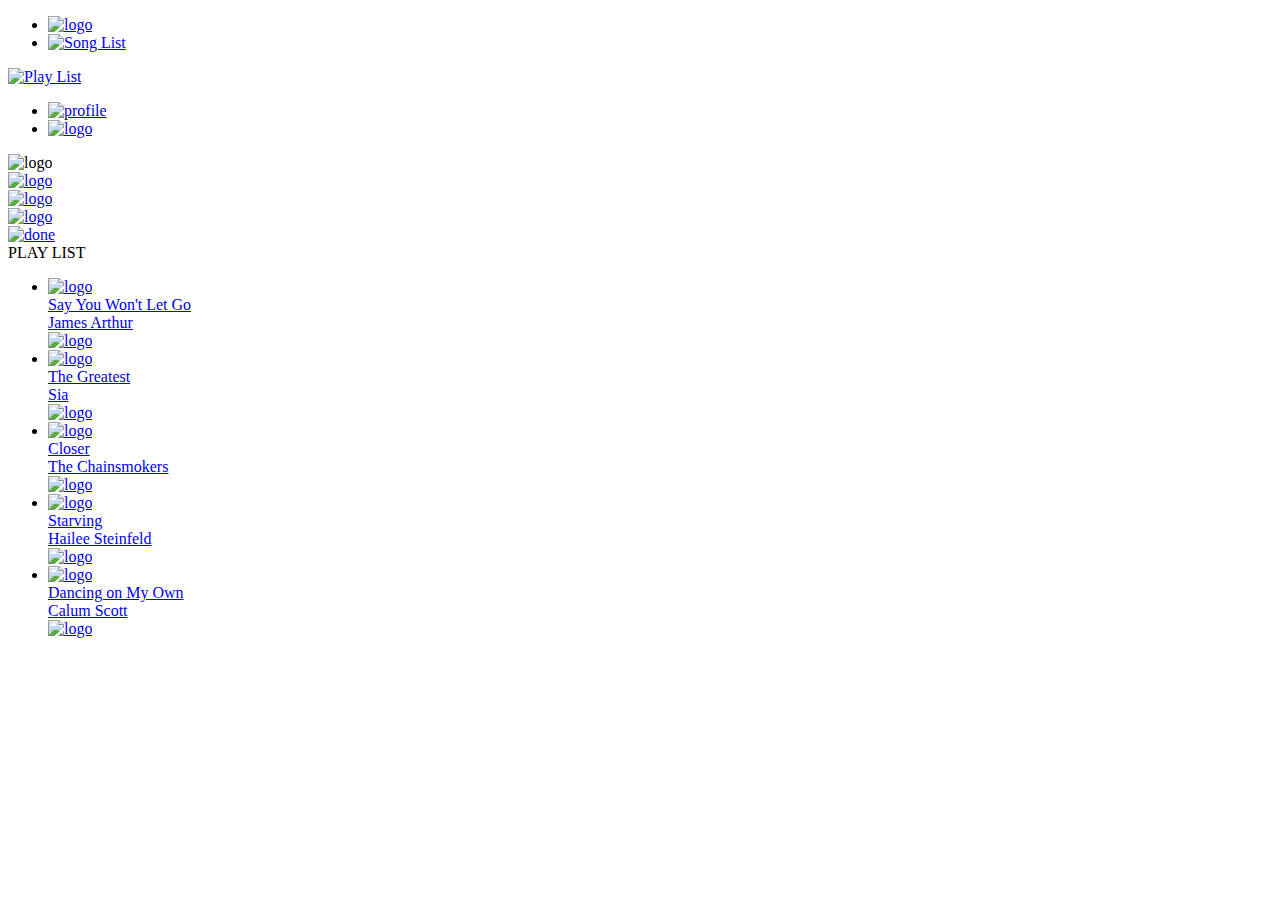
==== EditPlaylist.html @ 92a8d71e "Update EditPlaylist.html" ====
<!DOCTYPE html PUBLIC "-//W3C//DTD XHTML 1.0 Transitional//EN" "http://www.w3.org/TR/xhtml1/DTD/xhtml1-transitional.dtd">
<html xmlns="http://www.w3.org/1999/xhtml">
<head>
<meta http-equiv="Content-Type" content="text/html; charset=UTF-8" />
    <meta name="viewport" content="width=device-width">
<title>BuskUs</title>
<link href="stylesheets/EditPlaylist.css" rel="stylesheet" type="text/css" />
</head>

<body>
    
                

    <div class="container"> 
        

<div class ="header"> 
 
    <div class ="nav">
        
        
            
            <div id ="first">
        <ul>
            <li><a href="Votes.html" ><img class="display" src="images/votes.png" alt="logo" width="36px"/>
                </a></li>
            <li><a href="Songlist.html"><img class="display" src="images/songlist.png" alt="Song List" width="36px"/></a></li>
            
        </ul>
            </div><!--end of first-->
     
        <div id ="secondcont">
        
          <div id ="second">
             
              
              <div id ="secondnav1">
              <a href="Playlist.html" ><img class="display" src="images/Playlist-02.png" alt="Play List" width="60px" height="auto"/>
                </a>
                   </div><!--end of secondnav1-->
              
              <a href="Playlist.html">
              
                <div id ="secondnav"></div><!--end of secondnav--> 
              
              </a>
              
             </div><!--end of second-->
             </div><!--end of secondcont-->
        
        <div id ="third">
            <ul>
            <li><a href="Profile.html" ><img class="display" src="images/profileicon.png" alt="profile" width="36px"/>
                </a></li>
            <li><a href="#"><img class="display" src="images/discover-01.png" alt="logo" width="36px"/></a></li>
            
        </ul>
            </div><!--third-->
        
       
              </div> <!--end of nav-->
       
</div> <!--end of header-->
      
   <!--------------------------------------------->
       <div class ="topcontainer"> 
        
          <div class ="topbar">
              
              <div class ="topbar1"></div>
              
              <div class ="topbar2">
              <img class="display" src="images/logo-06.png" alt="logo" height="25px"/>
              </div><!--end of topbar2-->
              
              
              
              <div class ="topbar3">
              <a href="#"><img class="display" src="images/share-05.png" alt="logo" height="36px"/></a> 
              </div><!--end of topbar3-->
            
            
            </div><!--end of topbar-->
        
        <div class ="photobar">
        
             <div class ="photobarstart">
            <a href="Profile.html"><img class="display" src="images/profile.png" alt="logo" height="56px"/></a>
            </div> <!--end of photobarstart-->
          
            
            <div class ="photobarmid">
            
            <a href="Votes.html"><img class="display" src="images/headerbutton-10.png" alt="logo" height="40px"/></a>
            
        </div> <!--end of photobarmid-->
          
            <div class ="photobarend">
                </div> <!--end of photobarend-->
          </div> <!--end of photobar-->
        
        
        
            <a href="Playlist.html"><div class ="pretitle"><img class="display" src="images/done-08.png" alt="done" height="18px"/></div></a>
            
        <div class ="title"> PLAY LIST
        </div><!--end of title-->
            
            <div class ="posttitle"></div>
            
            
            
              
            </div><!--end of topcontainer-->
        
        <!--------------------------------------------->
        
        <div class ="topspace"></div>
        
        <!--------------------------------------------->
        
      <ul id="ulThumbnailList">
          
       <li data-storyid="1" class="sortlistitem">   
       <a href="#"> <div class ="songs">
            <div class ="songs1"><img class="display" src="images/delete-07.png" alt="logo" height="13px"/></div><!--end of songs1-->
            
            
            <div class ="songs2">
                <div class ="upper">Say You Won't Let Go</div>
                <div class ="lower">James Arthur</div>
                </div><!--end of songs2-->
            
            <div class ="songs3">
                
                <a href="#"><img class="display" src="images/drag-15.png" alt="logo" height="20px"/></a>
            
            </div><!--end of songs3-->
               
            
        </div><!--end of songs--></a>
          </li>
            
        <li data-storyid="2" class="sortlistitem">
         <a href="#"><div class ="songs">
            <div class ="songs1"><img class="display" src="images/delete-07.png" alt="logo" height="13px"/></div><!--end of songs1-->
            
            <div class ="songs2">
                <div class ="upper">The Greatest</div>
                <div class ="lower">Sia</div>
                </div><!--end of songs2-->
            
            <div class ="songs3">
                
                <a href="#"><img class="display" src="images/drag-15.png" alt="logo" height="20px"/></a>
            
            </div><!--end of songs3-->
            
        </div><!--end of songs--></a>
          </li>
        
    <li data-storyid="3" class="sortlistitem">
        <a href="#"> <div class ="songs">
            <div class ="songs1"><img class="display" src="images/delete-07.png" alt="logo" height="13px"/></div><!--end of songs1-->
            
            <div class ="songs2">
                <div class ="upper">Closer</div>
                <div class ="lower">The Chainsmokers</div>
                </div><!--end of songs2-->
            
            <div class ="songs3">
                
                <a href="#"><img class="display" src="images/drag-15.png" alt="logo" height="20px"/></a>
            
            </div><!--end of songs3-->
            
        </div><!--end of songs--></a>
          </li>
        
        <li data-storyid="4" class="sortlistitem">
         <a href="#"><div class ="songs">
            <div class ="songs1"><img class="display" src="images/delete-07.png" alt="logo" height="13px"/></div><!--end of songs1-->
            
            <div class ="songs2">
                <div class ="upper">Starving</div>
                <div class ="lower">Hailee Steinfeld</div>
                </div><!--end of songs2-->
            
            <div class ="songs3">
                
                <a href="#"><img class="display" src="images/drag-15.png" alt="logo" height="20px"/></a>
            
            </div><!--end of songs3-->
            
        </div><!--end of songs--></a>
          </li>
          <li data-storyid="5" class="sortlistitem">
        
         <a href="#"><div class ="songs">
            <div class ="songs1"><img class="display" src="images/delete-07.png" alt="logo" height="13px"/></div><!--end of songs1-->
            
            <div class ="songs2">
                <div class ="upper">Dancing on My Own</div>
                <div class ="lower">Calum Scott</div>
                </div><!--end of songs2-->
            
            <div class ="songs3">
                
                <a href="#"><img class="display" src="images/drag-15.png" alt="logo" height="20px"/></a>
            
            </div><!--end of songs3-->
            
        </div><!--end of songs--></a>
          </li>
 

        </ul>
        
          
    <!-- -------------------------------------------- --->
        
          
        <div class ="basespace"></div>

        
       <!-- -------------------------------------------- --->
        
         <script src="javascripts/jquery-3.1.1.min.js"></script>
    <script src="javascripts/jquery-ui.js"></script>
    

    <script>
        $(document).ready(function () {
             $('#btnSave').hide();
            $("#ulThumbnailList").sortable({
                opacity: 0.7,
                revert: true,   //Animates
                scroll: true,   //Allows page to scroll when dragging. Good for tall pages.
                handle: $(".songs"),
                update: function () {  $('#btnSave').show() }
            });
        $('#btnSave').on('click', function(){
            var items = $(".sortlistitem");
            var itemIds = [];
            for (var x = 0; x < items.length; x++) {
                itemIds.push(items.eq(x).data('storyid'));
            }
            var parms = { "stories": itemIds.join(',') };
            alert(itemIds.join(',')); 
        });
        })
    </script>
        
       
    </div><!--end of container-->
    
    </body>
</html>
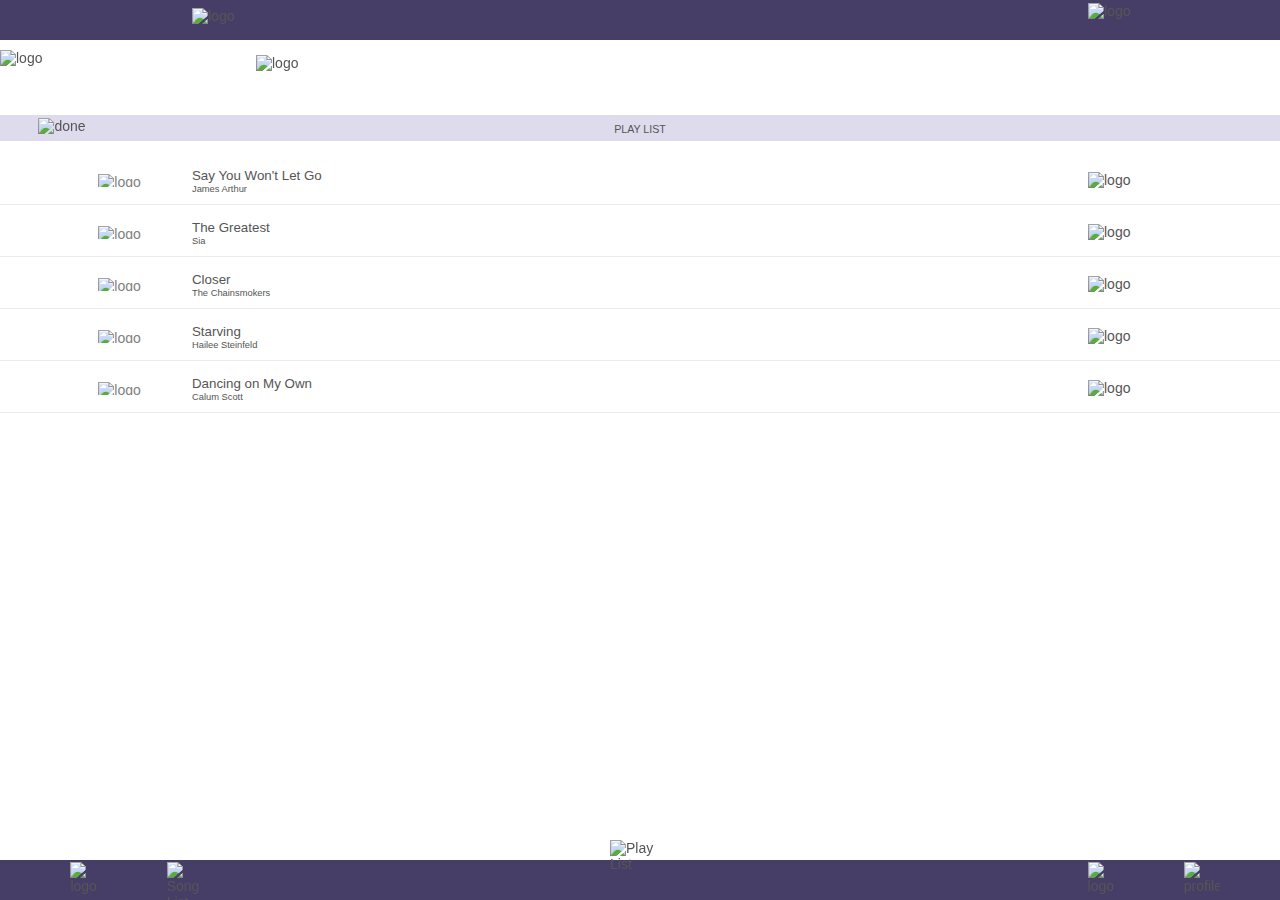
==== commit fdad1b5f: "Update EditPlaylist.html" ====
--- a/EditPlaylist.html
+++ b/EditPlaylist.html
@@ -2,7 +2,7 @@
 <html xmlns="http://www.w3.org/1999/xhtml">
 <head>
 <meta http-equiv="Content-Type" content="text/html; charset=UTF-8" />
-    <meta name="viewport" content="width=device-width">
+    <meta name="viewport" content="initial-scale=1.4,user-scalable=no,maximum-scale=1.4">
 <title>BuskUs</title>
 <link href="stylesheets/EditPlaylist.css" rel="stylesheet" type="text/css" />
 </head>
@@ -227,8 +227,9 @@
         
          <script src="javascripts/jquery-3.1.1.min.js"></script>
     <script src="javascripts/jquery-ui.js"></script>
+        
     
-
+  <script src="jquery.ui.touch-punch.min.js"></script>
     <script>
         $(document).ready(function () {
              $('#btnSave').hide();
@@ -250,7 +251,7 @@
         });
         })
     </script>
-        
+      
        
     </div><!--end of container-->
     
--- a/stylesheets/EditPlaylist.css
+++ b/stylesheets/EditPlaylist.css
@@ -0,0 +1,404 @@
+body{
+    margin: 0;
+	/*color:rgba(105,126,143,1);*/
+	font-family: "12 Avenir 85 Heavy 08173", "Helvetica Neue Light", Helvetica, Arial, sans-serif;
+	font-size: 14px;
+    font-weight: 100;
+    background-size: cover;
+    color: rgb(85, 85, 85);
+}
+
+a {
+    text-decoration: none;
+    color: rgb(85, 85, 85);
+}
+
+
+.header{
+    width: 100%;
+    height: 60px;
+    background-color: none;
+    padding-top: 0px;
+     padding-left: 0%;
+	padding-right: 0%;
+    position: fixed;
+    bottom: 0;
+}
+
+.nav{
+    height: 45px;
+    background-color: none;
+    padding-left: 0px;
+	padding-right: 0px;
+    margin-left: auto;
+    margin-right: auto;
+    padding-top: 0px;
+    margin-top: 0px;
+    
+}
+
+ul{
+    text-decoration: none;
+     list-style: none;
+    padding-left: 0px;
+    margin-left: 0px;
+}
+
+li{
+    text-decoration: none;
+     list-style: none;
+    padding-left: 0px;
+    margin-left: 0px;
+}
+
+
+
+    
+
+#first{
+float: left;
+    height: 45px;
+    background-color: none;
+    position: relative;
+    padding-top: 20px;
+     padding-left: 0px;
+	padding-right: auto;
+    width:40%;
+    
+}
+
+
+ #first ul li{
+    list-style: none;
+    padding-left: 12%;
+    padding-right: 0%;
+     padding-top: 0px;
+     margin-top: 0px;
+     float: left;
+    
+}
+
+#first ul {
+padding-left: 2%;
+    background-color: rgb(70, 62, 103);
+    padding-top: 2px;
+    margin-top: 0px;
+    height: 50px;
+  
+    
+}
+
+
+
+
+#second{
+    background-color:none; 
+    width: 20%;
+    height: 45px;
+    float: left;
+    padding-top: 0px
+    
+        
+       
+}
+
+
+
+#secondnav{
+    background-color: rgb(70, 62, 103);
+    width: 100%;
+    height: 45px;
+    margin-top: 0px;
+    padding-top: 0px;
+    
+}
+
+#secondnav1{
+    height: 20px;
+}
+
+
+#secondnav1 a img{
+
+   margin-left: auto;
+    padding-left: auto;
+    padding-right: auto;
+    padding-left: auto;
+    margin-top: 0px;
+        padding-top:auto;
+        
+}
+
+
+
+#third{
+float: right;
+    height: 45px;
+     background-color:none;
+   
+    position: relative;
+    padding-top: 20px;
+     padding-left: 0px;
+	padding-right: auto;
+    width:40%;
+    
+}
+
+ #third ul li{
+    list-style: none;
+    padding-left: 0%;
+    padding-right: 12%;
+     padding-top: 0px;
+     margin-top: 0px;
+     float: right;
+    
+}
+
+#third ul {
+padding-left: 2%;
+    background-color: rgb(70, 62, 103);
+    padding-top: 2px;
+    margin-top: 0px;
+    height: 45px;
+  
+    
+}
+
+IMG.display{
+   display: block;
+    margin-left: auto;
+    margin-right: auto;
+    margin-top: auto;
+    margin-bottom: auto;
+}
+
+
+/*--------------------------------------------*/
+
+.topcontainer{
+ width: 100%;
+    height: 60px;
+    background-color: none;
+    padding-top: 0px;
+     padding-left: 0%;
+	padding-right: 0%;
+    position: fixed;
+    top: 0;
+}
+
+
+.topbar{
+    background-color: rgb(70, 62, 103);
+    width: 100%;
+    height: 40px;
+    float:left;
+    
+}
+
+.topbar1{
+   width: 15%;
+    height: 40px; 
+    background-color:none;
+     float:left;
+    
+}
+
+.topbar2{
+    width: 70%;
+    background-color:none;
+    height: 22px;
+    float:left;
+    padding-top: 8px;
+}
+
+
+.topbar3{
+    width: 15%;
+    background-color:none;
+    height: 37px;
+    float:right;
+    padding-top: 3px;
+}
+
+
+.photobar{
+    background-color: rgb(170, 62, 3);
+    width: 100%;
+    height: 75px;
+    padding: 0;
+    margin: 0;
+    float:left;
+    background: url("stormlarge-16.png");
+   
+}
+
+.photobarstart{
+    width: 20%;
+    background-color:none;
+    height: 65px;
+    float:left;
+    padding-top: 10px;
+
+}
+
+.photobarmid{
+    width: 60%;
+    background-color:none;
+    height: 60px;
+    float:left;
+    padding-top: 15px;
+}
+
+.photobarend{
+    width: 20%;
+    background-color:none;
+    height: 75px;
+    float:left;
+   
+}
+
+
+
+
+
+    
+
+.title {
+    background-color: rgb(222, 219, 236);
+    width: 40%;
+    height: 18px;
+    text-align: center;
+    padding-top: 8px;
+    margin-top: 0px;
+    float:left;
+    font-size: 8pt;
+   
+}
+
+.pretitle{
+    background-color: rgb(222, 219, 236);
+   width: 30%;
+    height: 23px; 
+    float:left;
+    padding-top:3px;
+    
+}
+
+.pretitle img{
+    float:left;
+    padding-left: 10%;
+}
+
+.posttitle{
+    background-color: rgb(222, 219, 236);
+   width: 30%;
+    height: 26px; 
+    float:left;
+    
+    
+}
+
+.topspace{
+    width: 100%;
+    height: 140px;
+    float:left;
+    background-color: none;
+}
+
+#ulThumbnailList{
+    height: 255px;
+    width: 100%;
+    background-color: none;
+   float:left;
+     cursor: pointer;
+}
+.sortlistitem {
+
+    background-color: none;
+     height: 52px;
+    width: 100%;
+}
+
+
+
+
+.songs {
+    background-color:none;
+    width: 100%;
+    height: 50px;
+    border-bottom: 1px solid rgb(235, 235, 235);
+    float:left;
+   
+}
+
+.songs1{
+    background-color:none; 
+    width: 11%;
+    padding-top: 20px;
+    height: 28px;
+    float: left;
+    text-align: right;
+    padding-right: 4%;
+        font-size: 12;
+        color: grey;
+        
+}
+
+
+.songs1 img{
+    float:right;
+    
+}
+.songs2{
+    background-color:none; 
+    width: 70%;
+    height: 100%;
+    float: left;
+  
+}
+
+.upper{
+     background-color:none; 
+    width: 100%;
+    height: 16px;
+    float: left;
+    padding-top: 14px;
+    font-size: 10pt;
+}
+
+.lower{
+     background-color:none; 
+    width: 100%;
+    height: 20px;
+    float: left;  
+    margin-top: auto;
+    margin-bottom: auto;
+    padding-top: 0px;
+    font-size: 7pt;
+}
+
+.songs3{
+    background-color:none; 
+    width: 15%;
+    height: 100%;
+    float: left;
+}
+
+.songs3 img{
+    margin-top: 18px;
+  
+}
+
+.basespace{
+    width: 100%;
+    height: 40px;
+    float:left;
+}
+
+
+
+
+
+
+
+
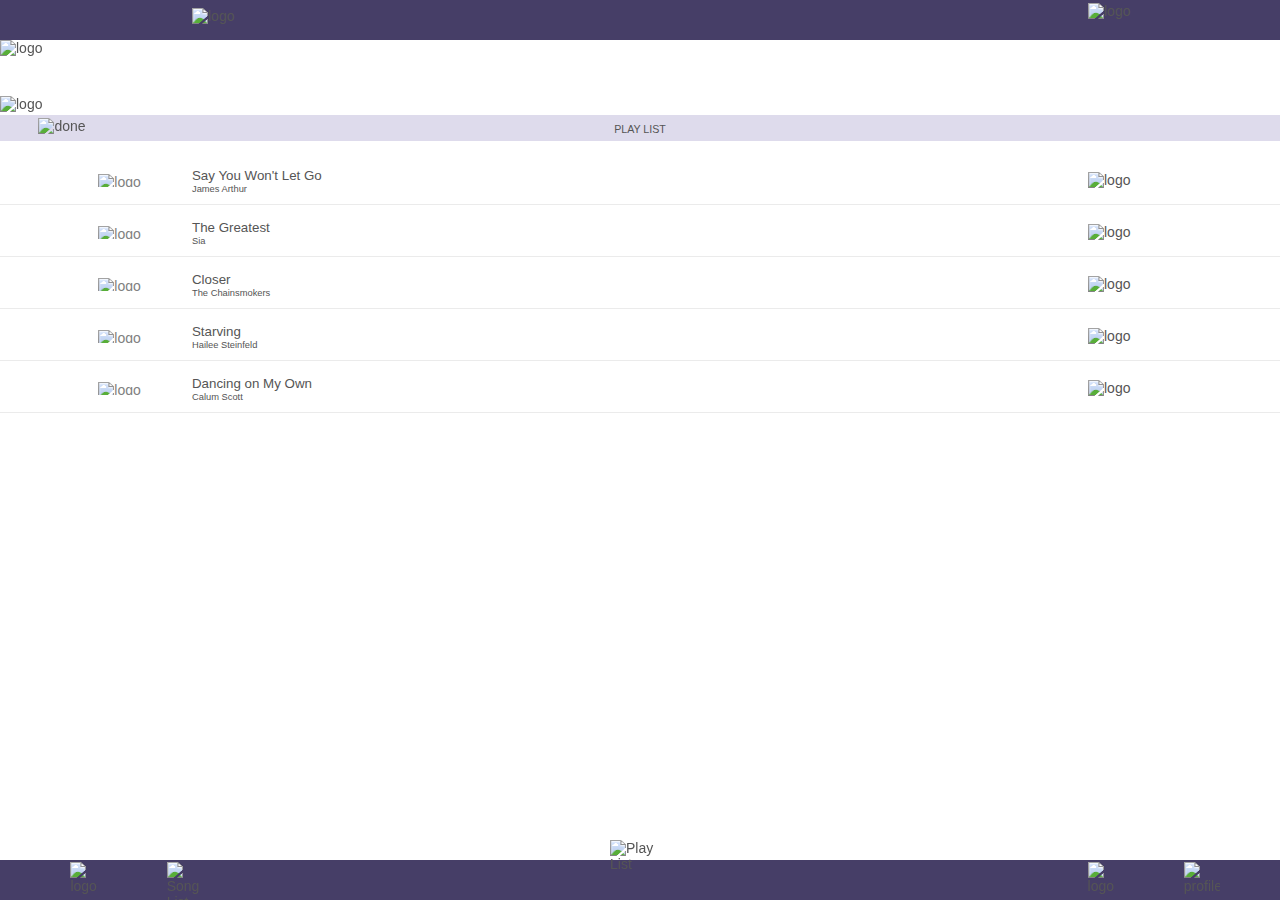
==== commit 5df0925a: "Update EditPlaylist.html" ====
--- a/EditPlaylist.html
+++ b/EditPlaylist.html
@@ -2,7 +2,7 @@
 <html xmlns="http://www.w3.org/1999/xhtml">
 <head>
 <meta http-equiv="Content-Type" content="text/html; charset=UTF-8" />
-    <meta name="viewport" content="initial-scale=1.4,user-scalable=no,maximum-scale=1.4">
+    <meta name="viewport" content="width=device-width">
 <title>BuskUs</title>
 <link href="stylesheets/EditPlaylist.css" rel="stylesheet" type="text/css" />
 </head>
@@ -63,7 +63,7 @@
 </div> <!--end of header-->
       
    <!--------------------------------------------->
-       <div class ="topcontainer"> 
+        <div class ="topcontainer"> 
         
           <div class ="topbar">
               
@@ -84,21 +84,12 @@
         
         <div class ="photobar">
         
-             <div class ="photobarstart">
             <a href="Profile.html"><img class="display" src="images/profile.png" alt="logo" height="56px"/></a>
-            </div> <!--end of photobarstart-->
-          
-            
-            <div class ="photobarmid">
             
             <a href="Votes.html"><img class="display" src="images/headerbutton-10.png" alt="logo" height="40px"/></a>
             
-        </div> <!--end of photobarmid-->
-          
-            <div class ="photobarend">
-                </div> <!--end of photobarend-->
-          </div> <!--end of photobar-->
-        
+        </div> <!--end of photobar-->
+          
         
         
             <a href="Playlist.html"><div class ="pretitle"><img class="display" src="images/done-08.png" alt="done" height="18px"/></div></a>
@@ -221,15 +212,16 @@
         
           
         <div class ="basespace"></div>
-
         
        <!-- -------------------------------------------- --->
         
          <script src="javascripts/jquery-3.1.1.min.js"></script>
     <script src="javascripts/jquery-ui.js"></script>
         
-    
-  <script src="jquery.ui.touch-punch.min.js"></script>
+           
+        <script src="javascripts/jquery.ui.touch-punch.js"></script>
+   
+       
     <script>
         $(document).ready(function () {
              $('#btnSave').hide();
@@ -251,8 +243,7 @@
         });
         })
     </script>
-      
-       
+     
     </div><!--end of container-->
     
     </body>
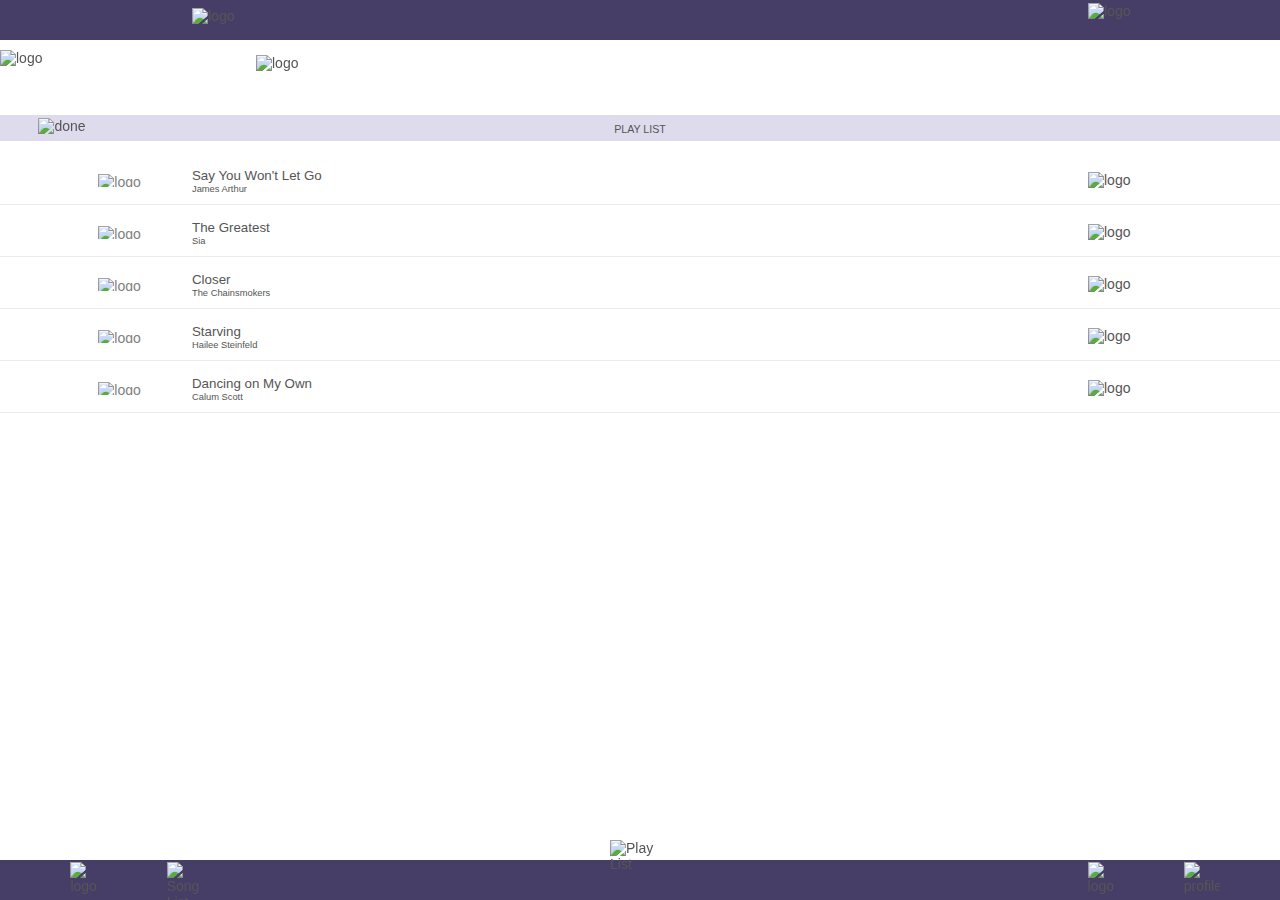
==== commit b638dafe: "Update EditPlaylist.html" ====
--- a/EditPlaylist.html
+++ b/EditPlaylist.html
@@ -63,7 +63,7 @@
 </div> <!--end of header-->
       
    <!--------------------------------------------->
-        <div class ="topcontainer"> 
+       <div class ="topcontainer"> 
         
           <div class ="topbar">
               
@@ -84,12 +84,21 @@
         
         <div class ="photobar">
         
+             <div class ="photobarstart">
             <a href="Profile.html"><img class="display" src="images/profile.png" alt="logo" height="56px"/></a>
+            </div> <!--end of photobarstart-->
+          
+            
+            <div class ="photobarmid">
             
             <a href="Votes.html"><img class="display" src="images/headerbutton-10.png" alt="logo" height="40px"/></a>
             
-        </div> <!--end of photobar-->
-          
+        </div> <!--end of photobarmid-->
+          
+            <div class ="photobarend">
+                </div> <!--end of photobarend-->
+          </div> <!--end of photobar-->
+        
         
         
             <a href="Playlist.html"><div class ="pretitle"><img class="display" src="images/done-08.png" alt="done" height="18px"/></div></a>
@@ -212,6 +221,7 @@
         
           
         <div class ="basespace"></div>
+
         
        <!-- -------------------------------------------- --->
         
